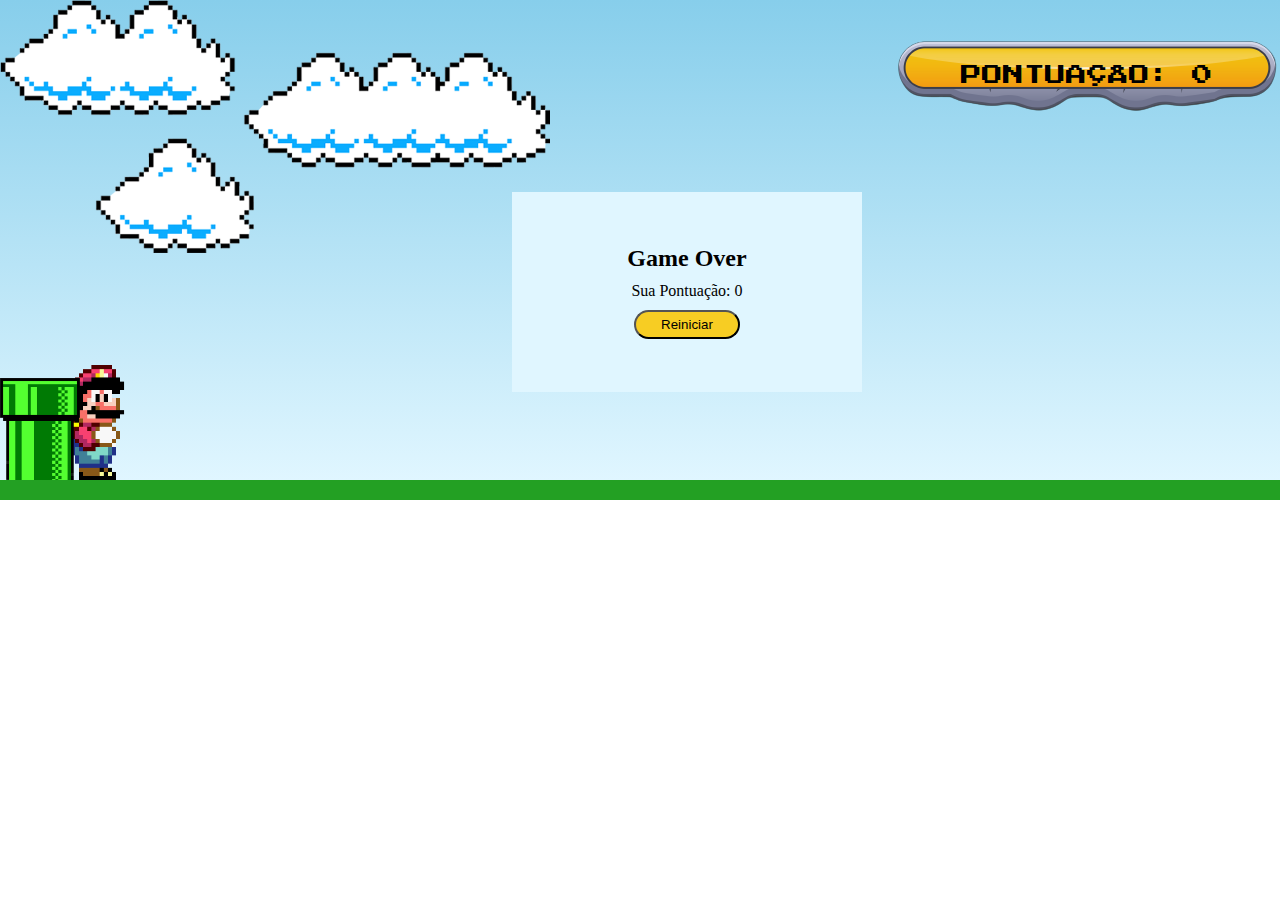
==== index.html @ 61a6b1b1 "Add files via upload" ====
<!DOCTYPE html>
<html lang="en">
<head>
    <meta charset="UTF-8">
    <meta name="viewport" content="width=device-width, initial-scale=1.0">

    <link rel="stylesheet" href="css/style.css">
    <script src="js/script.js"></script>

    <!--Google fonts-->
    <link rel="preconnect" href="https://fonts.googleapis.com">
<link rel="preconnect" href="https://fonts.gstatic.com" crossorigin>
<link href="https://fonts.googleapis.com/css2?family=Press+Start+2P&display=swap" rel="stylesheet">
    <title>Document</title>
</head>
<body>
    <div class="game-board">
        <div id="game-over-card">
            <div class="contant-gameover">
                <h2>Game Over</h2>
                <p>Sua Pontuação: <span id="pontuacao-game-over">0</span></p>
                <button id="reiniciar">Reiniciar</button>
            </div>
        </div>
        <div class="container-score">
           <p class="score">
            PONTUAÇÂO: <spam id="sco">0</spam>
           </p>
        </div>
        <img src="imagens/clouds.png" class="clouds">
        <img src="imagens/mario.gif" class="mario ">
        <img src="imagens/pipe.png" class="pipe">
    </div>
</body>
</html>
---- css/style.css ----
*{
    margin: 0;
    padding: 0;
    box-sizing: border-box;
}
.game-board{
    width: 100%;
    height: 500px;
    border-bottom: 20px solid rgb(35,160,35);
    margin: 0 auto;
    position: relative;
    overflow: hidden;
    background: linear-gradient(#87ceeb,#e0f6ff);
}
.pipe{
    position: absolute;
    bottom: 0;
    width: 80px;
    animation: pipe-animation 2s infinite linear;
}
.mario{
    width: 150px;
    position: absolute;
    bottom: 0;
    
}
.jump{
    animation: jump 500ms infinite ease-out;
}
.clouds{
    width: 550px;
    position: absolute;
    animation: clouds-animation 20s infinite linear;
}

.container-score{
    width: 381px;
    height: 71px;
    background-image: url(../imagens/score.png);
    background-size: cover;
    background-repeat: no-repeat;
    z-index: 10;
    position: absolute;
    left: 70%;
    top: 40px;
    display: flex;
    align-items: center;
    justify-content: center;
}
.container-score p{
    padding: 5px;
    font-size: 1.3rem;
    font-family: 'Press Start 2P', cursive;
}
#game-over-card{
    width: 350px;
    height: 200px;
    background-color: #e0f6ff;
    padding: 20px;
    left: 40%;
    top: 40%;
    position: absolute;
    z-index: 20;
    display: block;
}
#game-over-game h2, p,button{
    padding: 10px;
}
.contant-gameover{
    width: 100%;
    height: 100%;
    display: flex;
    flex-direction: column;
    align-items: center;
    justify-content: center;
}
#reiniciar{
    background-color: #f7cd23 ;
    padding: 5px 25px;
    border-radius: 30px;
}
@keyframes pipe-animation{
    from {right:0} to {right : 100% } ;
}
@keyframes jump{
    0%{
        bottom: 0;
    }
    40%{
        bottom: 180px;
    }
    50%{
        bottom: 180px;
    }
    60%{
        bottom: 180px;
    }
    100%{
        bottom: 0;
    }

}
@keyframes clouds-animation{
    from{
        right: -550px;
    }
    to{
        right: 100%;
    }
}
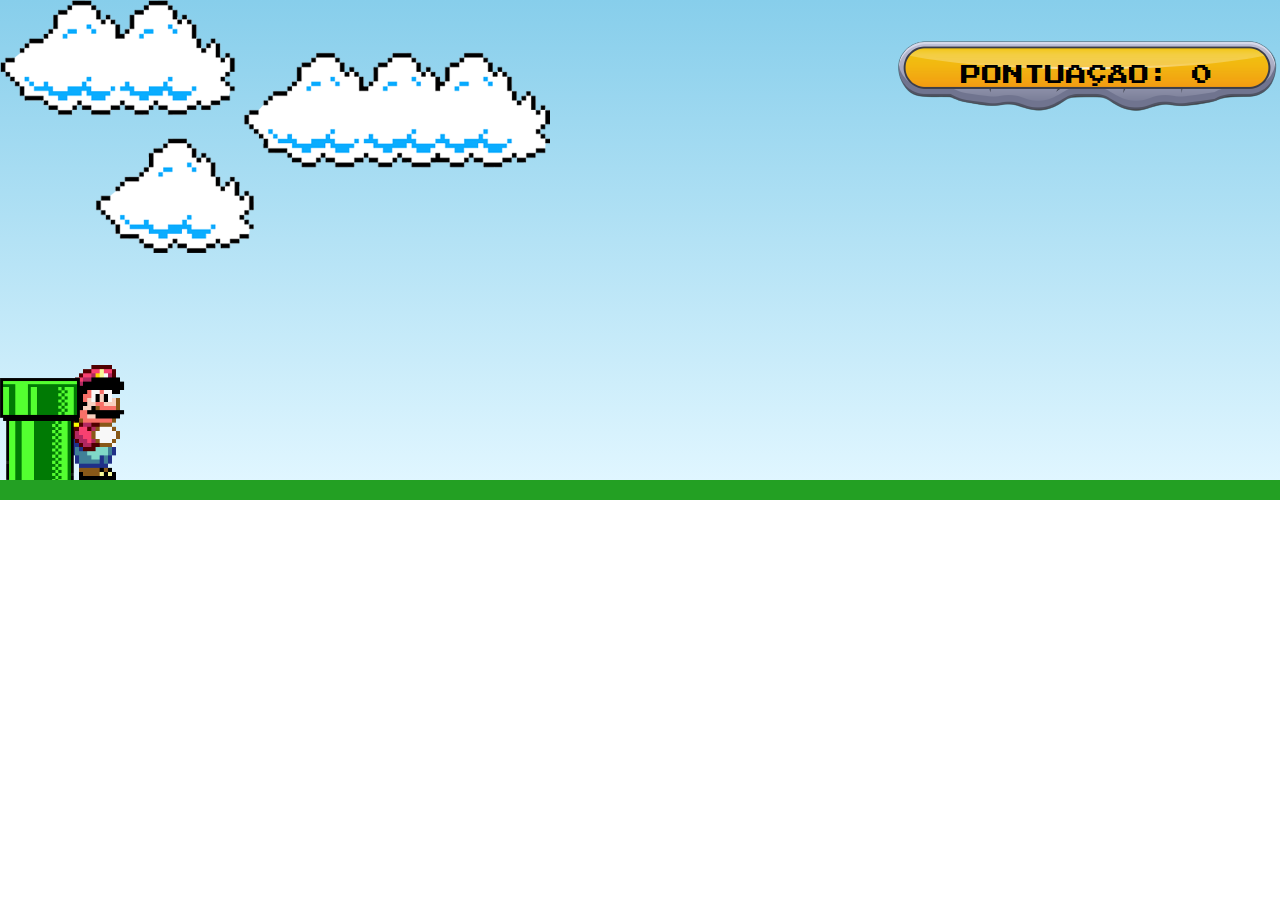
==== commit 28324f40: "Enviando" ====
--- a/index.html
+++ b/index.html
@@ -5,7 +5,7 @@
     <meta name="viewport" content="width=device-width, initial-scale=1.0">
 
     <link rel="stylesheet" href="css/style.css">
-    <script src="js/script.js"></script>
+    
 
     <!--Google fonts-->
     <link rel="preconnect" href="https://fonts.googleapis.com">
@@ -19,7 +19,8 @@
             <div class="contant-gameover">
                 <h2>Game Over</h2>
                 <p>Sua Pontuação: <span id="pontuacao-game-over">0</span></p>
-                <button id="reiniciar">Reiniciar</button>
+                <button id="reiniciar" onclick="reiniciarJogo()">Reiniciar Jogo</button>
+
             </div>
         </div>
         <div class="container-score">
@@ -31,5 +32,6 @@
         <img src="imagens/mario.gif" class="mario ">
         <img src="imagens/pipe.png" class="pipe">
     </div>
+    <script src="js/script.js"></script>
 </body>
 </html>--- a/css/style.css
+++ b/css/style.css
@@ -16,7 +16,10 @@
     position: absolute;
     bottom: 0;
     width: 80px;
-    animation: pipe-animation 2s infinite linear;
+   
+}
+.animation-pipe{
+    animation: pipe-animation 2s infinite ease-out;
 }
 .mario{
     width: 150px;
@@ -61,7 +64,7 @@
     top: 40%;
     position: absolute;
     z-index: 20;
-    display: block;
+    display: none;
 }
 #game-over-game h2, p,button{
     padding: 10px;
